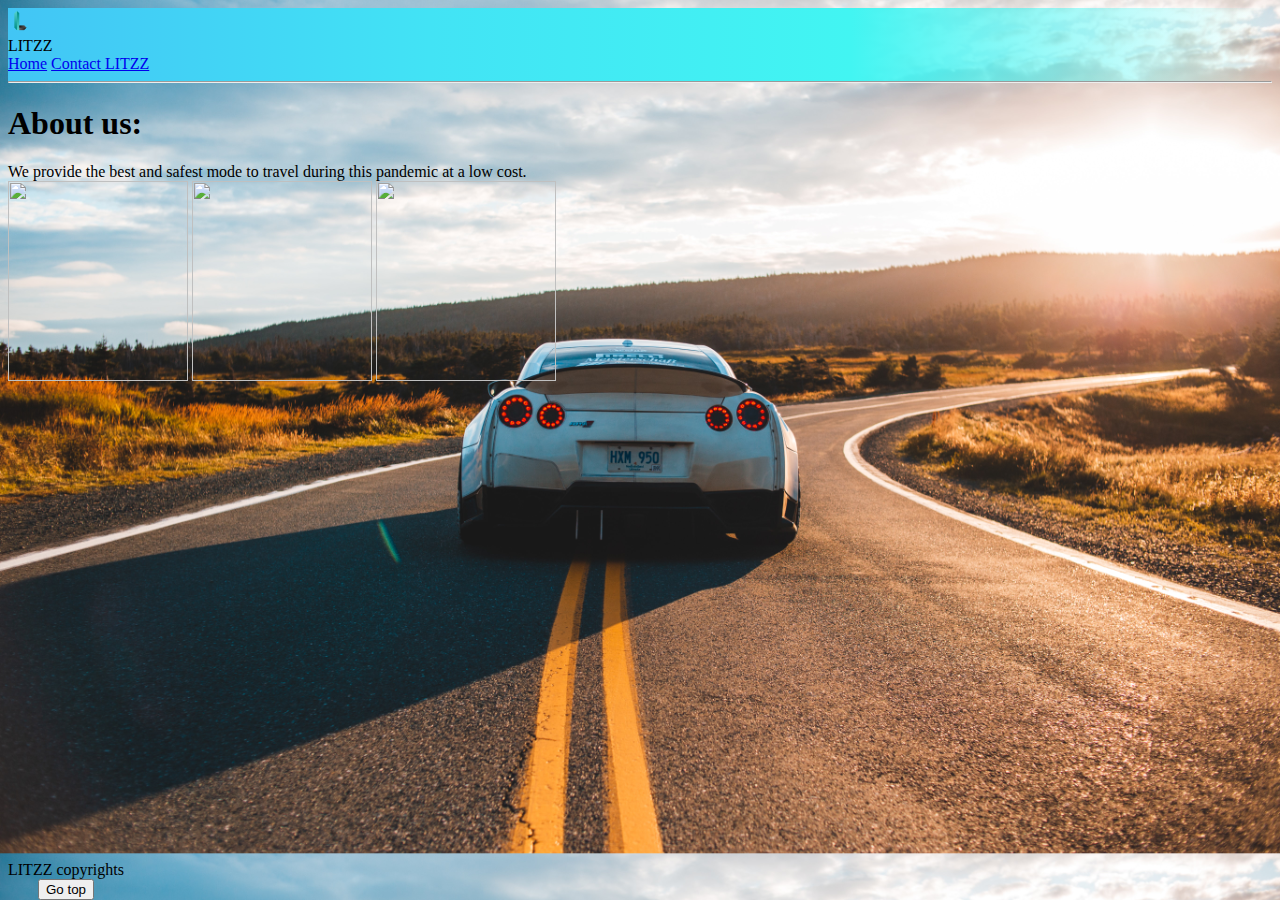
==== index.html @ b0f7cf5e "Add files via upload" ====
<!DOCTYPE html>
<html>
<head>
    <meta charset='utf-8'>
    <meta http-equiv='X-UA-Compatible' content='IE=edge'>
    <title>LITZZ</title>
    <meta name='viewport' content='width=device-width, initial-scale=1'>
    <link rel='stylesheet' type='text/css' media='screen' href='main.css'>
    <script src='main.js'></script>
</head>
<body>
    <header class="header">
        <img src="logo.png" class="logo" alt="" style="height: 1%;width: 2%;">
        <div class="title">LITZZ</div>
        <nav>
        <a href="#body" class="home">Home</a>
        <a href="mailto: loganlogu3737@gmail.com" class="contact">Contact LITZZ</a>
        </nav>
        <hr class="hr-line">
    </header>
    <main class="body">
        <div class="aboutus">
            <h1>About us:</h1>
            We provide the best and safest mode to travel during this pandemic at a low cost.
        </div>
        <div class="car-thumbnail">
            <a href="#" alt=""><img src="../Litzz/cars/img1.jpg" id="thumb-1" class="car-thumbnail"></a>
            <a href="#" alt=""><img src="../Litzz/cars/img2.jpg" id="thumb-2" class="car-thumbnail"></a>
            <a href="#" alt=""><img src="../Litzz/cars/img3.jpg" id="thumb-3" class="car-thumbnail"></a>
        </div>
    </main>
    <footer>
        <center>
        <div class="copyrights">LITZZ copyrights</div>
        <nav>
            <input type="button" class="go-main" placeholder="Go top" value="Go top">
        </nav>
        </center>
    </footer>
</body>
</html>
---- main.css ----
body{
    background-image: url(background.jpg);
    background-size: cover;
}
header{
    background-image:linear-gradient(to right,#42c5f5,#42e3f5,#42f5f2,rgba(3, 173, 252,0));

    
}
#thumb-3{
    height: 200px;
    width: 20vh;
}
#thumb-1{
    height: 200px;
    width: 20vh;
}
#thumb-2{
    height: 200px;
    width: 20vh;
}
footer{
    position: absolute;
    bottom: 0;
    text-align: center;
}
.copyrights{
    height:fit-content;
    text-align: center;
}
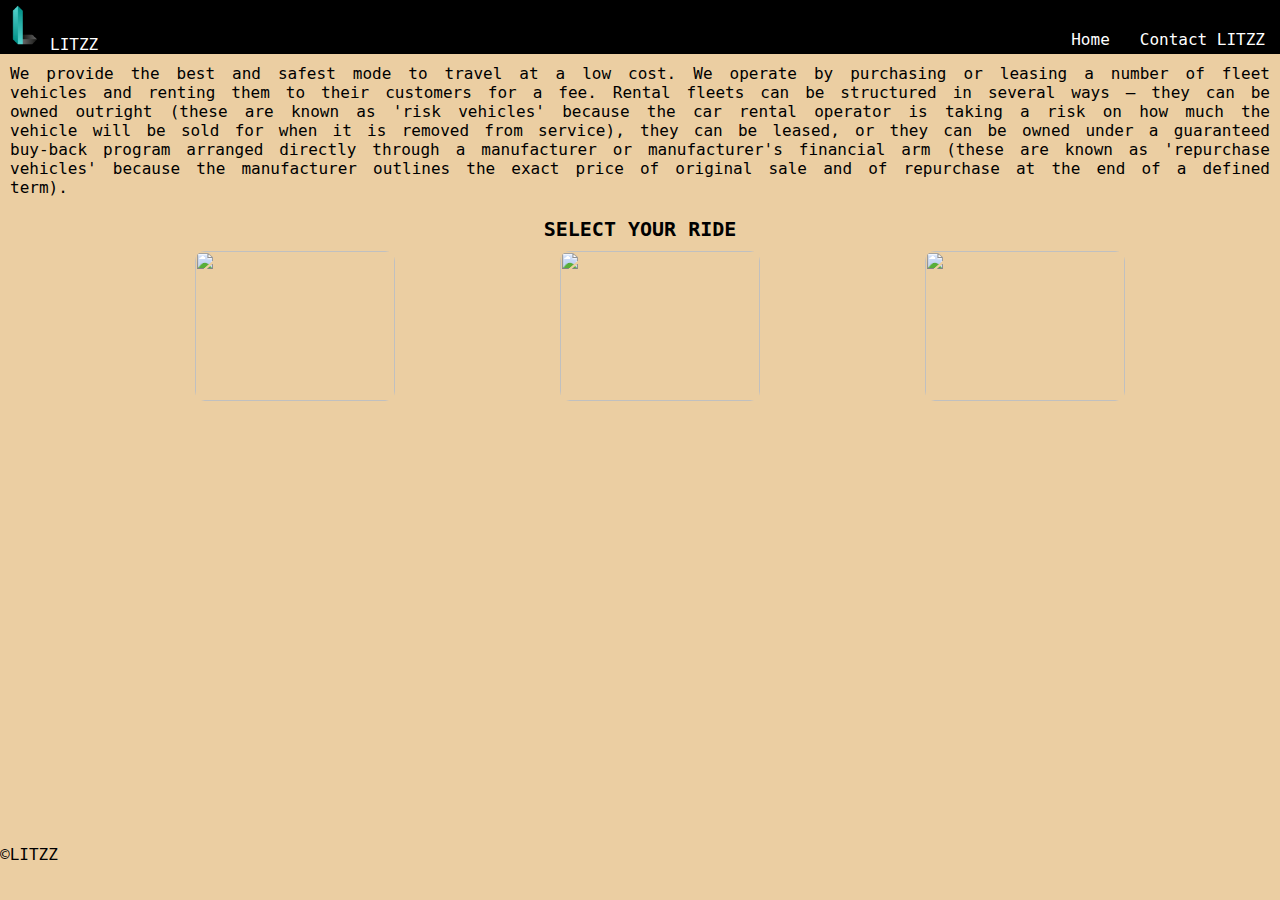
==== commit ad2a69c2: "responsive tweaking" ====
--- a/index.html
+++ b/index.html
@@ -9,33 +9,40 @@
     <script src='main.js'></script>
 </head>
 <body>
+    <div class="back">
     <header class="header">
-        <img src="logo.png" class="logo" alt="" style="height: 1%;width: 2%;">
-        <div class="title">LITZZ</div>
-        <nav>
-        <a href="#body" class="home">Home</a>
-        <a href="mailto: loganlogu3737@gmail.com" class="contact">Contact LITZZ</a>
-        </nav>
-        <hr class="hr-line">
+        <div id="title" class="logo">
+        <img src="logo.png" alt="" style="height: 50px;width: vh;">LITZZ
+        </div>
+        <ul class="nav">
+        <li><a href="#body" class="header">Home</a></li>
+        <li><a href="#footer" class="header">Contact LITZZ</a></li>
+        </ul>
     </header>
     <main class="body">
         <div class="aboutus">
-            <h1>About us:</h1>
-            We provide the best and safest mode to travel during this pandemic at a low cost.
+            <div id="content">
+            We provide the best and safest mode to travel at a low cost. We operate by purchasing or leasing a number of fleet vehicles and renting them to their customers for a fee. Rental fleets can be structured in several ways –
+             they can be owned outright (these are known as 'risk vehicles' because the car rental operator is taking a risk on how much 
+             the vehicle will be sold for when it is removed from service), they can be leased, or they can be owned under a guaranteed 
+             buy-back program arranged directly through a manufacturer or manufacturer's financial arm (these are known as 
+             'repurchase vehicles' because the manufacturer outlines the exact price of original sale and of repurchase at
+              the end of a defined term).
         </div>
-        <div class="car-thumbnail">
-            <a href="#" alt=""><img src="../Litzz/cars/img1.jpg" id="thumb-1" class="car-thumbnail"></a>
-            <a href="#" alt=""><img src="../Litzz/cars/img2.jpg" id="thumb-2" class="car-thumbnail"></a>
-            <a href="#" alt=""><img src="../Litzz/cars/img3.jpg" id="thumb-3" class="car-thumbnail"></a>
         </div>
+        <div class="sub">SELECT YOUR RIDE</div>
+        <ul id="car-thumbnail">
+            <li><a href="car1.html"><img src="https://images.pexels.com/photos/170811/pexels-photo-170811.jpeg?cs=srgb&dl=pexels-mike-b-170811.jpg&fm=jpg" class="car-thumbnail"></a></li>
+            <li><a href="#" alt=""><img src="https://stimg.cardekho.com/images/carexteriorimages/930x620/Lamborghini/Aventador/6721/Lamborghini-Aventador-SVJ/1621849426405/front-left-side-47.jpg?tr=w-375" class="car-thumbnail"></a></li>
+            <li><a href="#" alt=""><img src="https://i.pinimg.com/originals/26/f6/c8/26f6c82178cdaacf100fb20358124318.jpg" class="car-thumbnail"></a></li>
+        </ul>    
+    <div class="footer-line"></div>
+    <footer>
+        
+        <div class="copyrights">©LITZZ</div>
+        
+    </footer>
     </main>
-    <footer>
-        <center>
-        <div class="copyrights">LITZZ copyrights</div>
-        <nav>
-            <input type="button" class="go-main" placeholder="Go top" value="Go top">
-        </nav>
-        </center>
-    </footer>
+    </div>
 </body>
 </html>--- a/main.css
+++ b/main.css
@@ -1,30 +1,67 @@
-body{
-    background-image: url(background.jpg);
+*{
+    border: 0;
+    margin: 0;
+    font-family: "lucida console",monospace;
+}
+.back{
+    width:100%;
+    height: 100vh;
+    background-color: #ebcea2;
     background-size: cover;
+    background-position:center;
 }
-header{
-    background-image:linear-gradient(to right,#42c5f5,#42e3f5,#42f5f2,rgba(3, 173, 252,0));
+.header{
+    background-color: black;
+    color:white;
+    display: flex;
+    justify-content: space-between;
+}
+header :nth-child(1)
+{
+    padding-bottom: 0;
+}
+header a{
+    text-decoration: none;
+    display: inline-block;
+    padding: 15px;
+    padding-top: 30px;
+}
+a::after{
+    color: cyan;
+}
+#car-thumbnail img{
+    width: 200px;
+    height: 150px;
+    border-radius: 20px;
+    padding: 10px;
+}
 
-    
+ul{
+    display: flex;
+    justify-content: space-evenly;
+    text-decoration: none;
+    list-style: none;
+    flex-wrap: wrap;
 }
-#thumb-3{
-    height: 200px;
-    width: 20vh;
+main{
+    min-height: 90vh;
+    display: flex;
+    flex-direction: column;
 }
-#thumb-1{
-    height: 200px;
-    width: 20vh;
+.aboutus{
+    position:relative;
+    text-align: justify;
+    padding: 10px;
+    word-spacing: 4px;
 }
-#thumb-2{
-    height: 200px;
-    width: 20vh;
+.sub
+{
+    display:flex;
+    justify-content: center;
+    font-weight: 900;
+    font-size:20px;
+    padding-top: 10px;
 }
 footer{
-    position: absolute;
-    bottom: 0;
-    text-align: center;
-}
-.copyrights{
-    height:fit-content;
-    text-align: center;
+    margin-top: auto;
 }